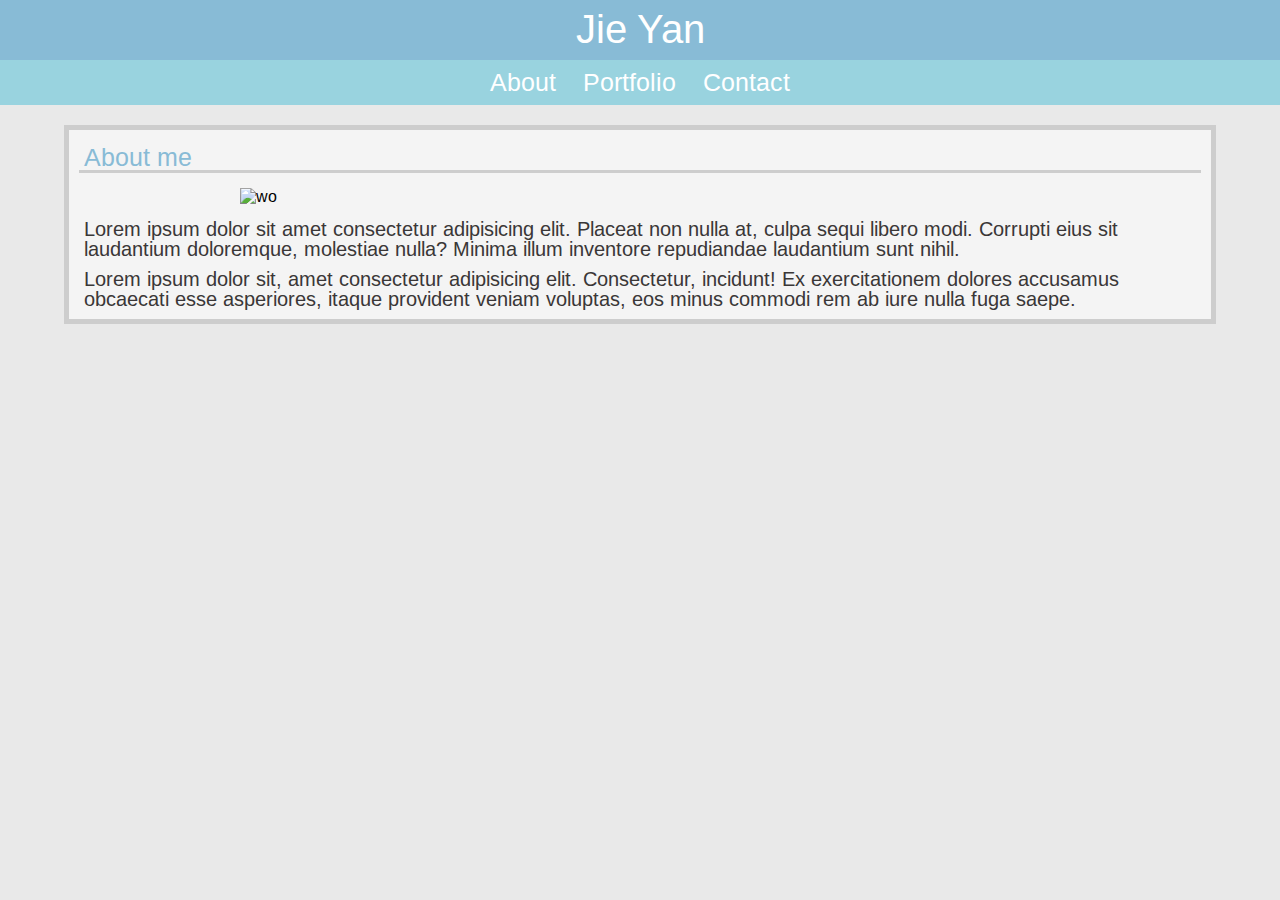
==== index.html @ 9630998a "homework" ====
<!DOCTYPE html>
<html lang="en">

<head>
  <meta charset="UTF-8">
  <meta name="viewport" content="width=device-width, initial-scale=1.0">
  <meta http-equiv="X-UA-Compatible" content="ie=edge">
  <title>About me</title>
  <link href="https://fonts.googleapis.com/css?family=Arimo|Nunito&display=swap" rel="stylesheet">

  <link href="style.css" rel="stylesheet">
</head>

<body>
<header> 
 <div>Jie Yan</div> 
</header>
<Nav>
<a href="index.html">About</a>
<a href="portfolio.html">Portfolio</a>
<a href="contact.html">Contact</a>
</Nav>

<section>
  <div class="title">
    About me
  </div>

  <div class="line"></div>

  <img class="img1" src="../../../Desktop/something/pictures/wo.jpg" alt="wo">

  <p>Lorem ipsum dolor sit amet consectetur adipisicing elit. Placeat non nulla at, culpa sequi libero modi. Corrupti eius sit laudantium doloremque, molestiae nulla? Minima illum inventore repudiandae laudantium sunt nihil.

  </p>

  <p>
Lorem ipsum dolor sit, amet consectetur adipisicing elit. Consectetur, incidunt! Ex exercitationem dolores accusamus
obcaecati esse asperiores, itaque provident veniam voluptas, eos minus commodi rem ab iure nulla fuga saepe.
  </p>

</section>





</body>

</html>
---- style.css ----
*{box-sizing: border-box;}

html, body, div, span, applet, object, iframe,
h1, h2, h3, h4, h5, h6, p, blockquote, pre,
a, abbr, acronym, address, big, cite, code,
del, dfn, em, img, ins, kbd, q, s, samp,
small, strike, strong, sub, sup, tt, var,
b, u, i, center,
dl, dt, dd, ol, ul, li,
fieldset, form, label, legend,
table, caption, tbody, tfoot, thead, tr, th, td,
article, aside, canvas, details, embed, 
figure, figcaption, footer, header, hgroup, 
menu, nav, output, ruby, section, summary,
time, mark, audio, video {
	margin: 0;
	padding: 0;
	border: 0;
	font-size: 100%;
	font-family: 'Arimo', sans-serif;
}
/* HTML5 display-role reset for older browsers */
article, aside, details, figcaption, figure, 
footer, header, hgroup, menu, nav, section {
	display: block;
}
body {
	line-height: 1;
}
ol, ul {
	list-style: none;
}
blockquote, q {
	quotes: none;
}
blockquote:before, blockquote:after,
q:before, q:after {
	content: '';
	content: none;
}
table {
	border-collapse: collapse;
	border-spacing: 0;
}


/* header Name */
header{
  background-color:#88BBD6;
color: white;
font-size: 40px;
padding: 10px;
text-align: center;
}
/* Nav bar */
Nav{
  background-color: #99D3DF;
font-size: 25px;
padding: 10px;
text-align: center;
text-decoration: none;
color: white;
margin-bottom: 20px;

}
 a {
   margin-left: 10px;
   margin-right: 10px;
    color: #FFFFFF;
    text-decoration: none;
}

body{
  background-color: #e9e9e9;
}

section{
  background-color: rgba(255, 255, 255, 0.493);
  width:90% ;
  margin-top: auto;
  margin-bottom: auto;
  margin-left: auto;
  margin-right: auto;
  border: 5px;
  border-style: solid;
  border-color:#cdcdcd;
  
}
/* about me img */
.img1{
  display: block;
  width: 70%;
  height: 20%;
  margin: 15px auto;
  
}
/* portfolio img */
.img2{
  display:block;
  width: 100%;
  height: 20%;
  margin: 15px auto;
  
}

.title{
  color: #88BBD6;
  font-size: 25px;
  margin-top: 15px;
  margin-left: 15px;
}

.line{
  height: 3px;
  background-color: #cdcdcd;
  margin: 0 10px;
}
/* about me p */
p{
  margin: 10px 15px;
  color: #3a3737;
  font-size: 20px;
}
/* contact subtitle */
.subtitle{
  margin: 10px 15px;
  color: rgb(70, 86, 95);
 font-size: 20px;
}
/* contact input */
.input{
  width: 90%;
  margin-left: 15px;
  border-color: #cdcdcd;
  padding: 5px;
  font-size: 17px;
}

textarea{
  height: 200px;
}
/* contact button */
button{
  margin:10px 15px;
  font-size: 20px;
  color: #3a3737;
}

.portfolio{
display: block;
  margin-left: auto;
  margin-right: auto;
  width: 82%;
}
/* portfolio 3 containers */
.container {
  width: 90%;
  margin-left: 15px;
  position: relative;
  text-align: center;
  color: white;
}

.bottomtitle {
    width: 100%;
    height: 30px;
    position: absolute;
  font-size: 150%;
  background-color: #88BBD6;
  padding-top: 3px;
   padding-left: auto;
  padding-right: auto; 
  bottom: 8px;
 
}

/* media */
@media (min-width:500px){ 
.portfolio{
  display: flex
}
.container{
  width: 30%;
  height: 24%;
}


}
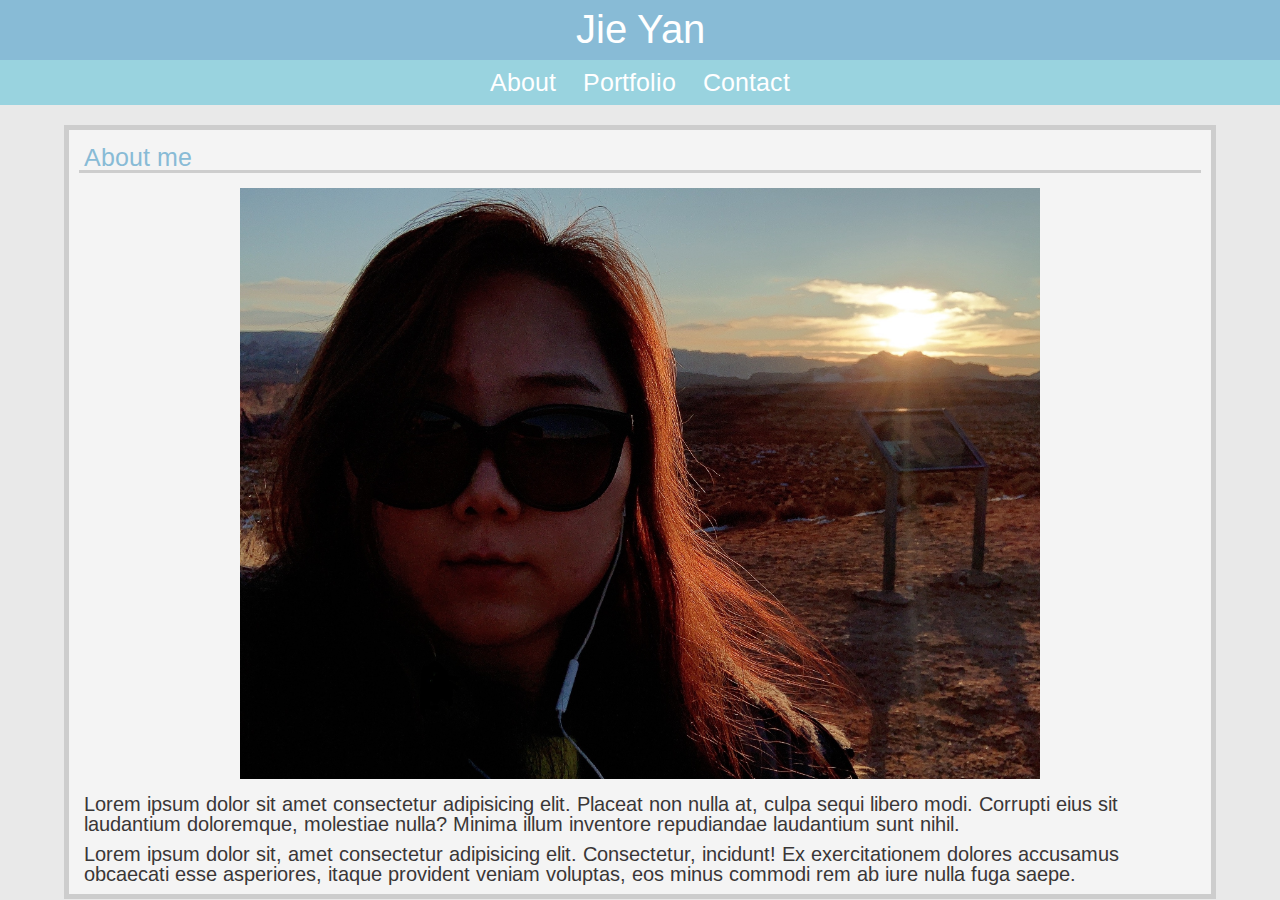
==== commit 7707c8a3: "image" ====
--- a/index.html
+++ b/index.html
@@ -28,7 +28,7 @@
 
   <div class="line"></div>
 
-  <img class="img1" src="../../../Desktop/something/pictures/wo.jpg" alt="wo">
+  <img class="img1" src="wo.jpg" alt="wo">
 
   <p>Lorem ipsum dolor sit amet consectetur adipisicing elit. Placeat non nulla at, culpa sequi libero modi. Corrupti eius sit laudantium doloremque, molestiae nulla? Minima illum inventore repudiandae laudantium sunt nihil.
 
